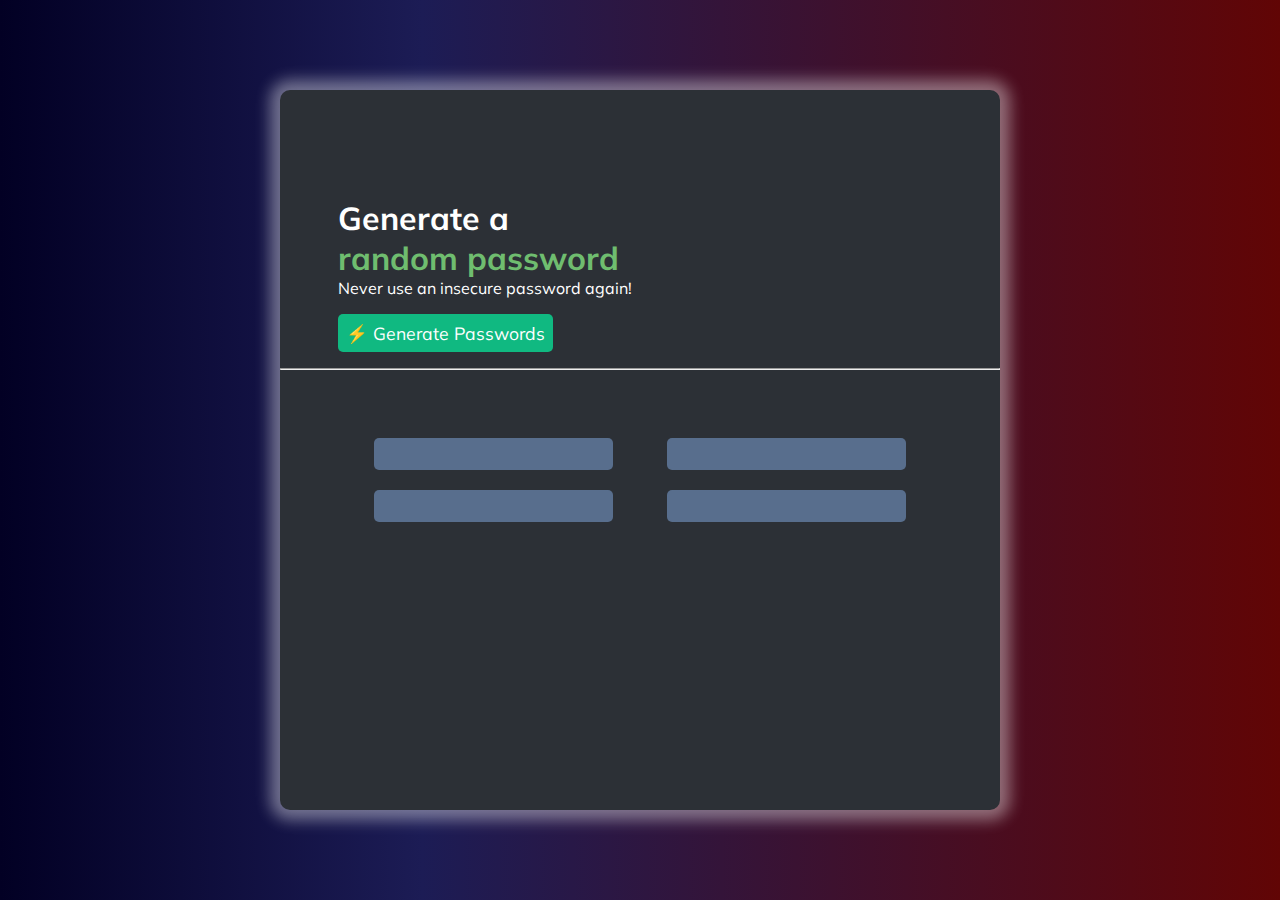
==== index.html @ 9ba53f9e "html css ready" ====
<!DOCTYPE html>
<html lang="en">
  <head>
    <meta charset="UTF-8" />
    <meta http-equiv="X-UA-Compatible" content="IE=edge" />
    <meta name="viewport" content="width=device-width, initial-scale=1.0" />
    <title>Password Generator</title>
    <link rel="stylesheet" href="main.css" />
    <script src="app.js" defer></script>
  </head>
  <body>
    <div class="app-area">
      <div class="inner-area">
        <h1 class="title">
          Generate a <br />
          <span class="green-text"> random password </span>
        </h1>
        <p class="subtitle">Never use an insecure password again!</p>
        <button class="generate-btn">⚡ Generate Passwords</button>
      </div>
      <hr />
      <div class="passwords">
        <div class="password-items">
          <p class="password"></p>
          <p class="password"></p>
        </div>
        <div class="password-items">
          <p class="password"></p>
          <p class="password"></p>
        </div>
      </div>
    </div>
  </body>
</html>
---- main.css ----
@import url("https://fonts.googleapis.com/css2?family=Mulish:ital,wght@0,200;0,300;0,400;0,500;0,600;0,700;0,800;0,900;1,200;1,300;1,400;1,500;1,600;1,700;1,800;1,900&family=Poppins:ital,wght@0,100;0,200;0,300;0,400;0,500;0,600;0,700;0,800;0,900;1,100;1,200;1,300;1,400;1,500;1,600;1,700;1,800;1,900&display=swap");

* {
  padding: 0;
  margin: 0;
  box-sizing: border-box;
  text-decoration: none;
  font-family: "Mulish", sans-serif;
  color: #fff;
}
body {
  background: rgb(2, 0, 36);
  background: linear-gradient(
    90deg,
    rgba(2, 0, 36, 1) 0%,
    rgba(28, 28, 85, 1) 33%,
    rgba(97, 5, 5, 1) 100%,
    rgba(0, 212, 255, 1) 100%
  );
}
.app-area {
  background-color: #2c3036;
  width: 80vmin;
  height: 80vmin;
  margin: 0 auto;
  margin-top: 10vh;
  border-radius: 10px;
  box-shadow: 0px 0px 15px 10px rgba(255, 255, 255, 0.4);
  /* -webkit-box-shadow: -3px 0px 10px 1px rgba(255, 255, 255, 0.4); */
  /* -moz-box-shadow: -3px 0px 8px 1px rgba(255, 255, 255, 0.4); */
}

.inner-area {
  padding: 15% 0 0 8%;
  font-family: "Mulish", sans-serif;
}
.green-text {
  color: rgb(111, 189, 111);
}
.generate-btn {
  margin: 1rem 0;
  padding: 0.5rem;
  background: #10b981;
  border-style: none;
  border-radius: 5px;
  cursor: pointer;
  font-size: 1.1rem;
}
.generate-btn:active {
  transform: scale(1.02);
  transition: all 0.2s ease;
}
.password-items {
  display: flex;
  justify-content: space-between;
  padding: 10px 0;
}

.passwords {
  width: 90%;
  margin: 0 auto;
  padding: 8%;
}
.password {
  width: 45%;
  height: 2rem;
  border-radius: 5px;
  background: #586e8d;
}
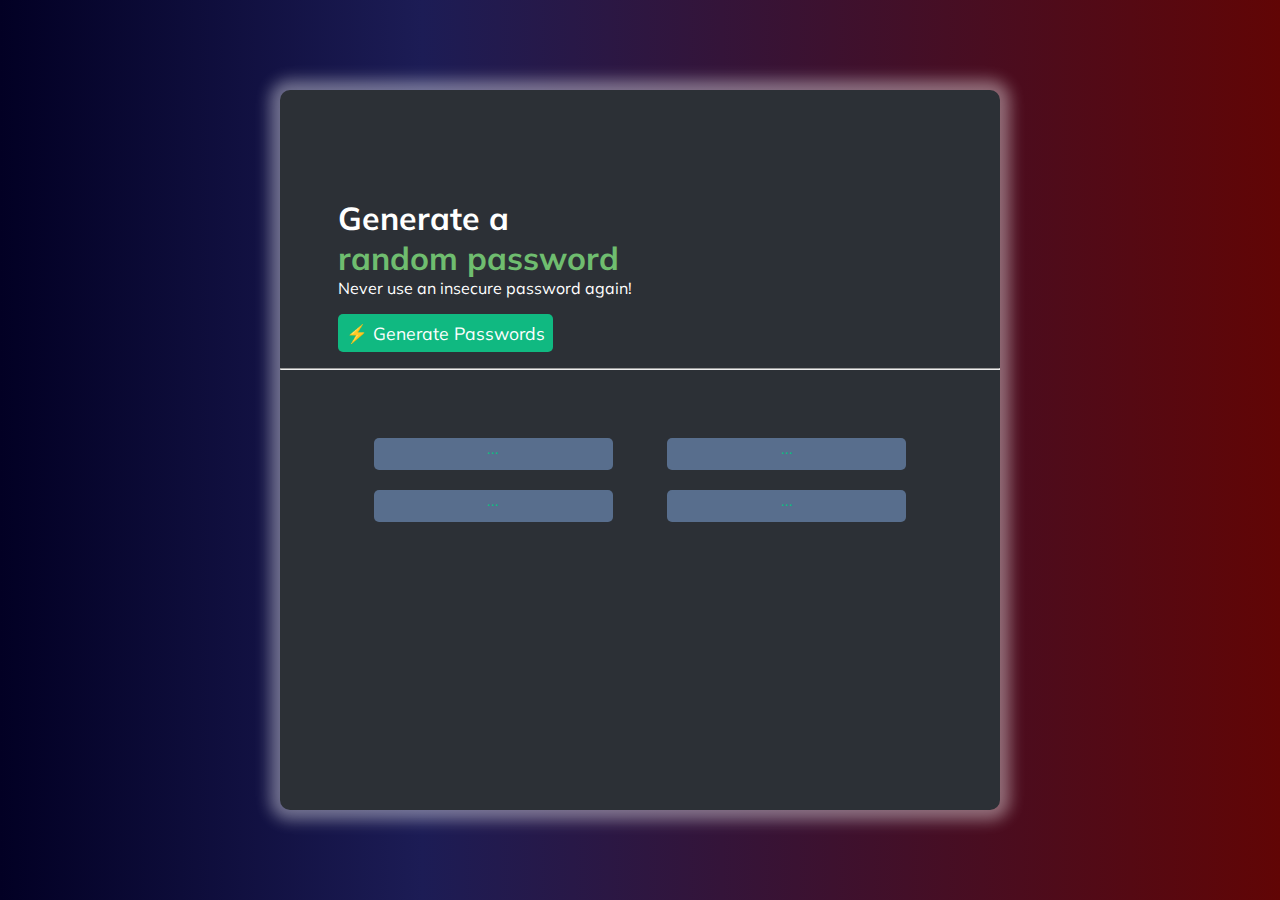
==== commit 0b6f52ca: "done" ====
--- a/index.html
+++ b/index.html
@@ -5,8 +5,8 @@
     <meta http-equiv="X-UA-Compatible" content="IE=edge" />
     <meta name="viewport" content="width=device-width, initial-scale=1.0" />
     <title>Password Generator</title>
+    <script src="app.js" defer></script>
     <link rel="stylesheet" href="main.css" />
-    <script src="app.js" defer></script>
   </head>
   <body>
     <div class="app-area">
@@ -21,12 +21,12 @@
       <hr />
       <div class="passwords">
         <div class="password-items">
-          <p class="password"></p>
-          <p class="password"></p>
+          <p class="password">...</p>
+          <p class="password">...</p>
         </div>
         <div class="password-items">
-          <p class="password"></p>
-          <p class="password"></p>
+          <p class="password">...</p>
+          <p class="password">...</p>
         </div>
       </div>
     </div>
--- a/main.css
+++ b/main.css
@@ -26,8 +26,6 @@
   margin-top: 10vh;
   border-radius: 10px;
   box-shadow: 0px 0px 15px 10px rgba(255, 255, 255, 0.4);
-  /* -webkit-box-shadow: -3px 0px 10px 1px rgba(255, 255, 255, 0.4); */
-  /* -moz-box-shadow: -3px 0px 8px 1px rgba(255, 255, 255, 0.4); */
 }
 
 .inner-area {
@@ -62,6 +60,8 @@
   padding: 8%;
 }
 .password {
+  text-align: center;
+  color: #10b981;
   width: 45%;
   height: 2rem;
   border-radius: 5px;
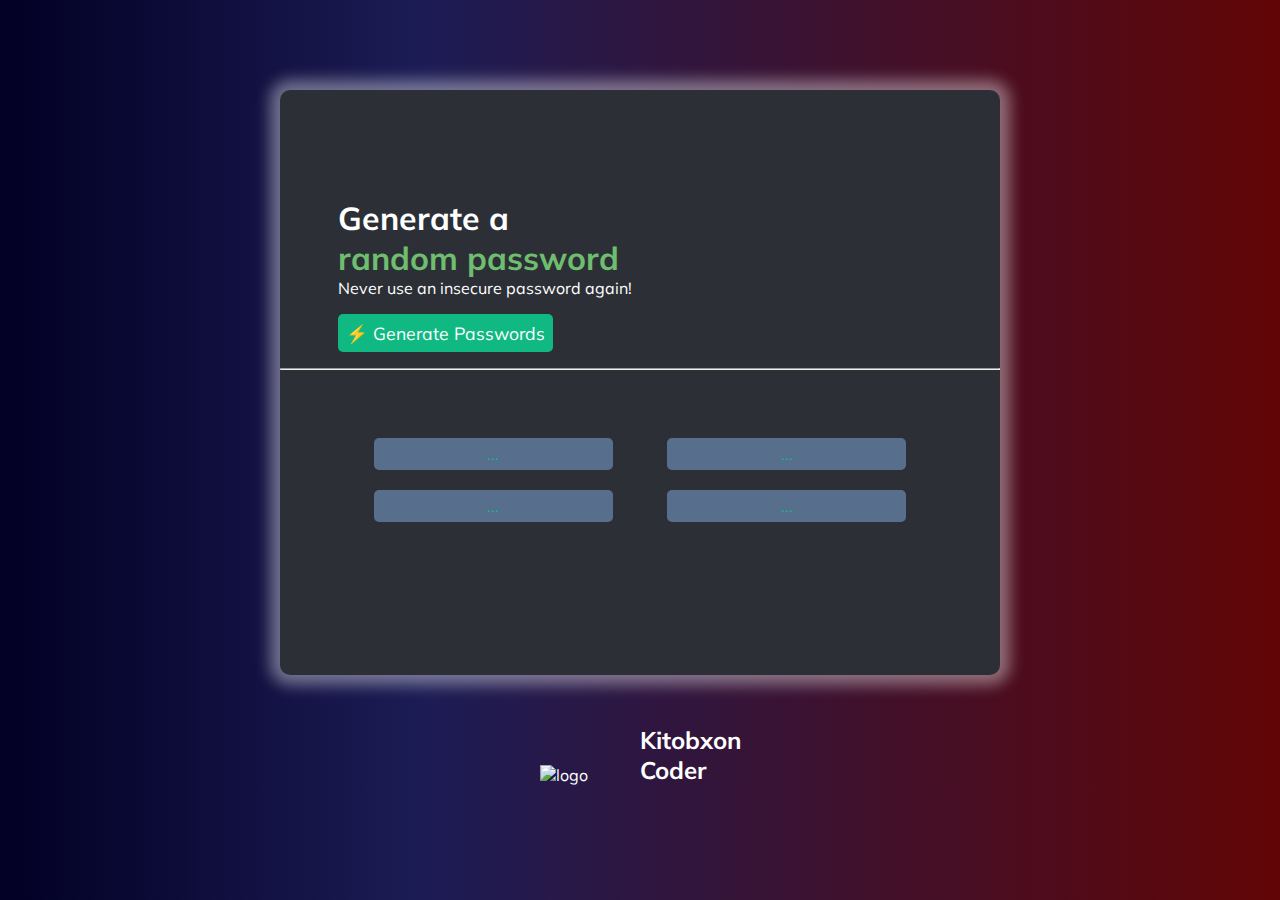
==== commit 7b71d73c: "done" ====
--- a/index.html
+++ b/index.html
@@ -30,5 +30,14 @@
         </div>
       </div>
     </div>
+    <footer class="footer">
+      <div class="icon">
+        <img src="Kitobxon Coder new logo.png" alt="logo" />
+        <h2 class="logo-name">
+          Kitobxon <br />
+          Coder
+        </h2>
+      </div>
+    </footer>
   </body>
 </html>
--- a/main.css
+++ b/main.css
@@ -21,7 +21,7 @@
 .app-area {
   background-color: #2c3036;
   width: 80vmin;
-  height: 80vmin;
+  height: 65vmin;
   margin: 0 auto;
   margin-top: 10vh;
   border-radius: 10px;
@@ -60,10 +60,31 @@
   padding: 8%;
 }
 .password {
-  text-align: center;
+  display: flex;
+  align-items: center;
+  justify-content: center;
   color: #10b981;
   width: 45%;
   height: 2rem;
   border-radius: 5px;
   background: #586e8d;
 }
+
+.icon > img {
+  width: 100px;
+}
+
+.footer {
+  margin-top: 50px;
+}
+.icon {
+  display: flex;
+  justify-content: center;
+  align-items: flex-end;
+}
+
+@media only screen and (max-width: 768px) {
+  .app-area {
+    height: 120vmin;
+  }
+}
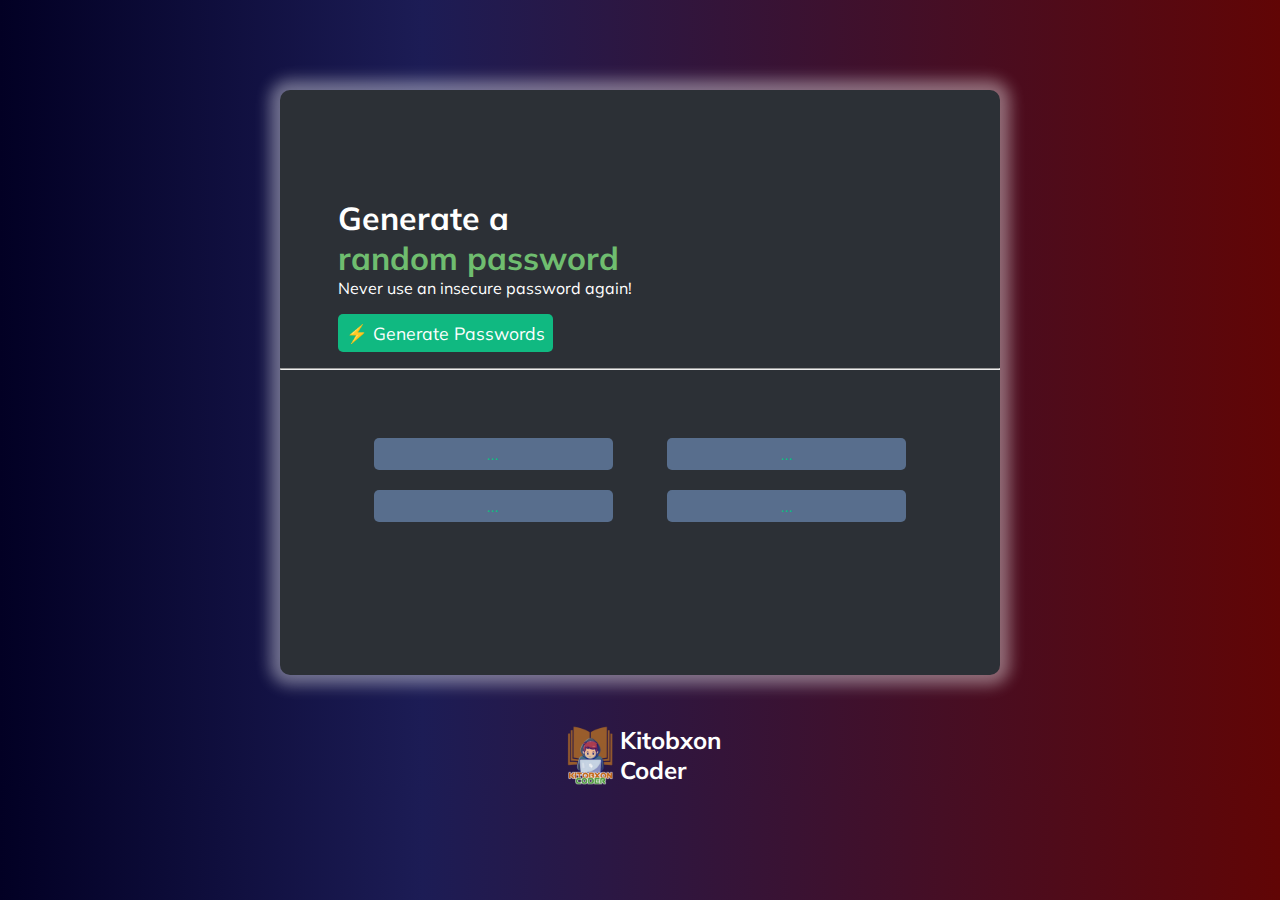
==== commit 7c63155e: "image fixed" ====
--- a/index.html
+++ b/index.html
@@ -7,6 +7,11 @@
     <title>Password Generator</title>
     <script src="app.js" defer></script>
     <link rel="stylesheet" href="main.css" />
+    <link
+      rel="shortcut icon"
+      href="Kitobxon Coder new logo.png"
+      type="image/x-icon"
+    />
   </head>
   <body>
     <div class="app-area">
@@ -32,7 +37,7 @@
     </div>
     <footer class="footer">
       <div class="icon">
-        <img src="Kitobxon Coder new logo.png" alt="logo" />
+        <img src="logo.png" alt="logo" />
         <h2 class="logo-name">
           Kitobxon <br />
           Coder
--- a/main.css
+++ b/main.css
@@ -26,6 +26,7 @@
   margin-top: 10vh;
   border-radius: 10px;
   box-shadow: 0px 0px 15px 10px rgba(255, 255, 255, 0.4);
+  background-repeat: no-repeat;
 }
 
 .inner-area {
@@ -70,13 +71,14 @@
   background: #586e8d;
 }
 
-.icon > img {
-  width: 100px;
-}
-
 .footer {
   margin-top: 50px;
 }
+
+.icon > img {
+  width: 60px;
+}
+
 .icon {
   display: flex;
   justify-content: center;
@@ -84,7 +86,13 @@
 }
 
 @media only screen and (max-width: 768px) {
+  body {
+    max-height: 100vh;
+  }
   .app-area {
-    height: 120vmin;
+    height: 100vmin;
+  }
+  .inner-area {
+    padding: 5% 0 0 8%;
   }
 }
